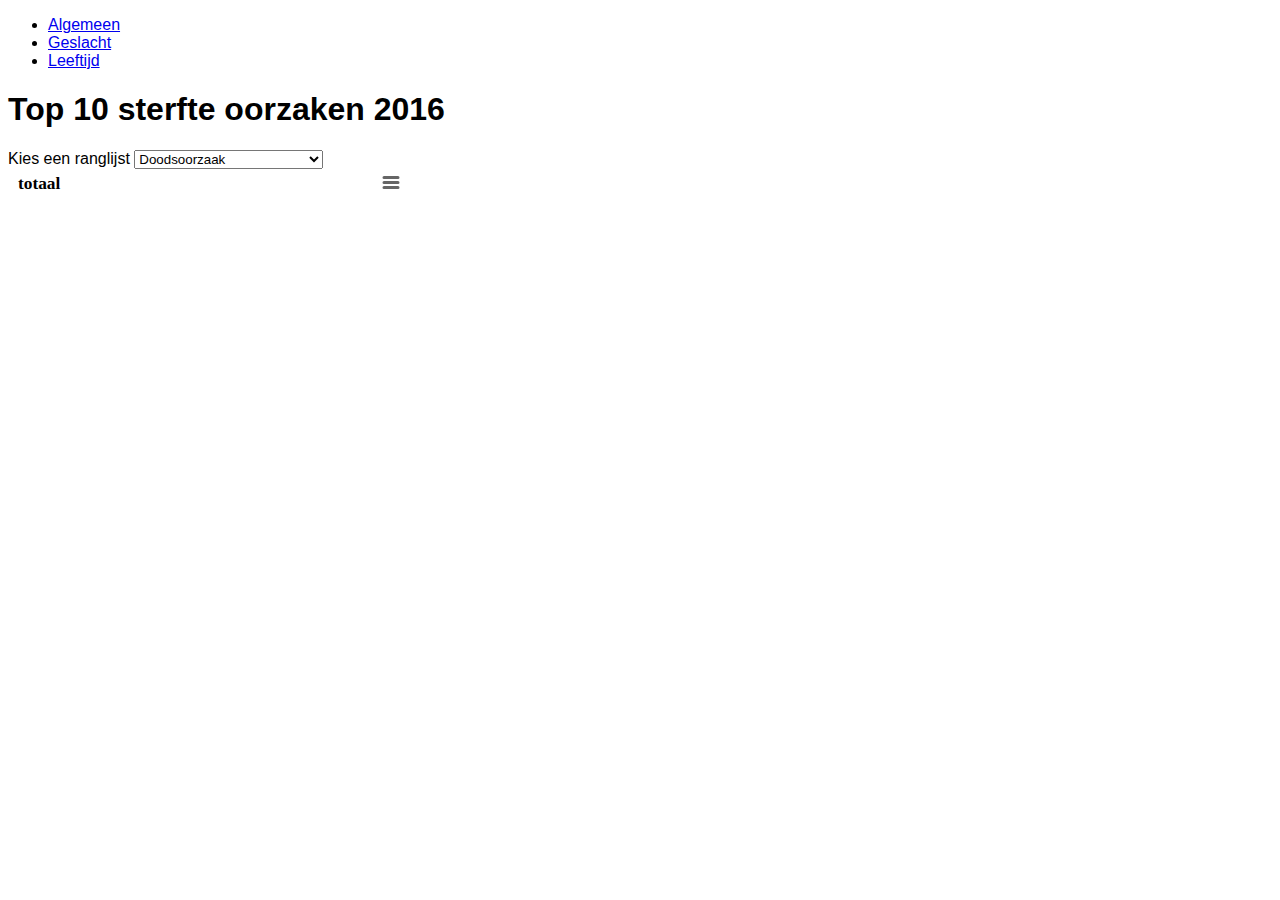
==== HighlightSimilarPoints/index.html @ 831efc1c "Ranglijst: Data #15: - Nieuwe data converteren naar JSON en opnemen in code - Opties in select aanpa" ====
<!DOCTYPE HTML>
<html>

<head>
  <meta http-equiv="Content-Type" content="text/html; charset=utf-8">
  <meta name="viewport" content="width=device-width, initial-scale=1">
  <title>Geslacht - VZinfo ranglijst</title>

  <link rel="stylesheet" href="css/style.css" />
  <link rel="stylesheet" href="css/vzinfo.css" />

  <!-- <script src="https://code.jquery.com/jquery-3.3.1.min.js"
    integrity="sha256-FgpCb/KJQlLNfOu91ta32o/NMZxltwRo8QtmkMRdAu8=" crossorigin="anonymous"></script> -->
  <script src="js/jquery/jquery-3.3.1.min.js"></script>
  <script src="js/highcharts/highcharts.src.js"></script>
  <script src="js/highcharts/modules/exporting.js"></script>
  <script src="js/highcharts/modules/export-csv.js"></script>

  <!-- Ranglijsten theme & script -->
  <script type="text/javascript" src="js/chart-functions.js?20190215"></script>
  <script src="js/themes/vzinfo_highchartstheme.js?20190215"></script>
</head>

<body>
  <ul>
    <li><a href="index.html">Algemeen</a></li>
    <li><a href="geslacht.html">Geslacht</a></li>
    <li><a href="leeftijd.html">Leeftijd</a></li>
  </ul>

  <h1>Top 10 sterfte oorzaken 2016</h1>

  <!-- VZinfo Supercharts.html to include - start -->

  <div class="ranglijst indicator">
    <label for="ranglijst_indicator">Kies een ranglijst</label>
    <select id="ranglijst_indicator">
      <option>Doodsoorzaak</option>
      <option>Verloren levensjaren</option>
      <option>Verlies gezonde levensjaren</option>
      <option>Voorkomen</option>
      <option>Ziektelast</option>
      <option>Zorgkosten</option>
    </select>
  </div>

  <div class="ranglijst wrapper" data-ranglijst="algemeen"></div>

  <!-- VZinfo Supercharts.html to include - end -->

  <script type="text/javascript">
    vzinfo.init();
  </script>
</body>

</html>
---- HighlightSimilarPoints/css/style.css ----
body {
  font-family: "RO Sans", Calibri, Verdana, sans-serif;
}
---- HighlightSimilarPoints/css/vzinfo.css ----
div.ranglijst .wrapper {
  float: left;
  margin-bottom: 4em;
}

div.ranglijst .chart-container {
  display: inline-block;
  width: 32%;
  min-width: 296px;
}

div.ranglijst .info-table {
  display: inline-block;
  width: 30%;
  min-width: 280px;
}

div.ranglijst .info-table table {
  border-collapse: collapse;
  width: 100%;
  font-size: 90%;
}

div.ranglijst .info-table table caption {
  padding-bottom: .5em;
}

div.ranglijst .info-table table tr.highlight {
  background-color: #e5f0f9;
  font-weight: bold;
}

div.ranglijst .info-table table tr>* {
  padding: 2px 5px;
  border: 1px solid silver;
  line-height: 1;
}

div.ranglijst .info-table table tbody th {
  text-align: left;
  word-break: break-word;
}

div.ranglijst .info-table table td.number {
  text-align: center;
  width: 3em;
}

div.ranglijst .info-table table td.slider {
  padding-left: .5em;
}
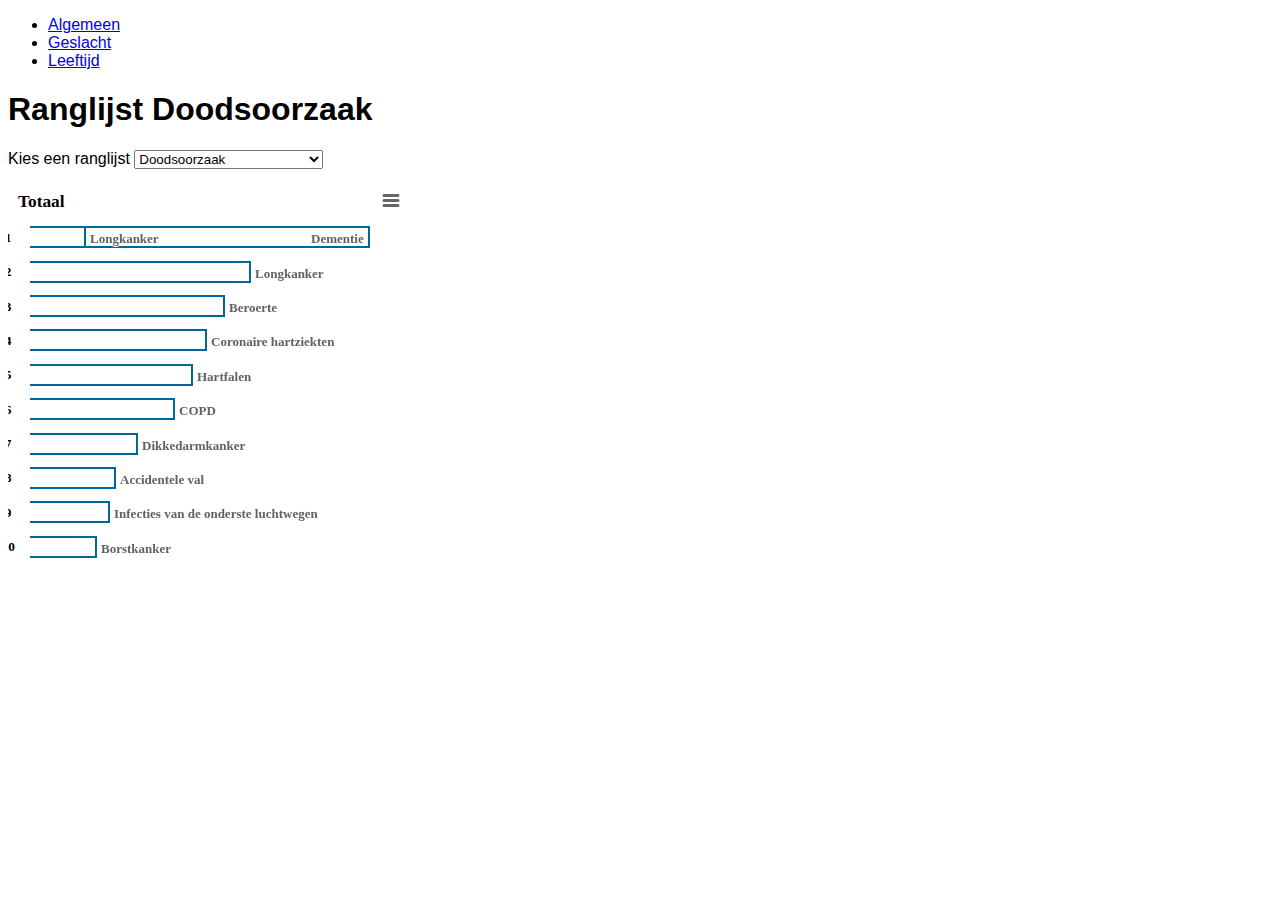
==== commit a025b156: "Functionele aanpassingen #16: - Ranglijst naam in pagina titel of eenvoudige titel 'Ranglijst'" ====
--- a/HighlightSimilarPoints/index.html
+++ b/HighlightSimilarPoints/index.html
@@ -28,7 +28,7 @@
     <li><a href="leeftijd.html">Leeftijd</a></li>
   </ul>
 
-  <h1>Top 10 sterfte oorzaken 2016</h1>
+  <h1 class="title" id="page-title">Ranglijst</h1>
 
   <!-- VZinfo Supercharts.html to include - start -->
 
@@ -44,6 +44,8 @@
     </select>
   </div>
 
+  <br/>
+  
   <div class="ranglijst wrapper" data-ranglijst="algemeen"></div>
 
   <!-- VZinfo Supercharts.html to include - end -->
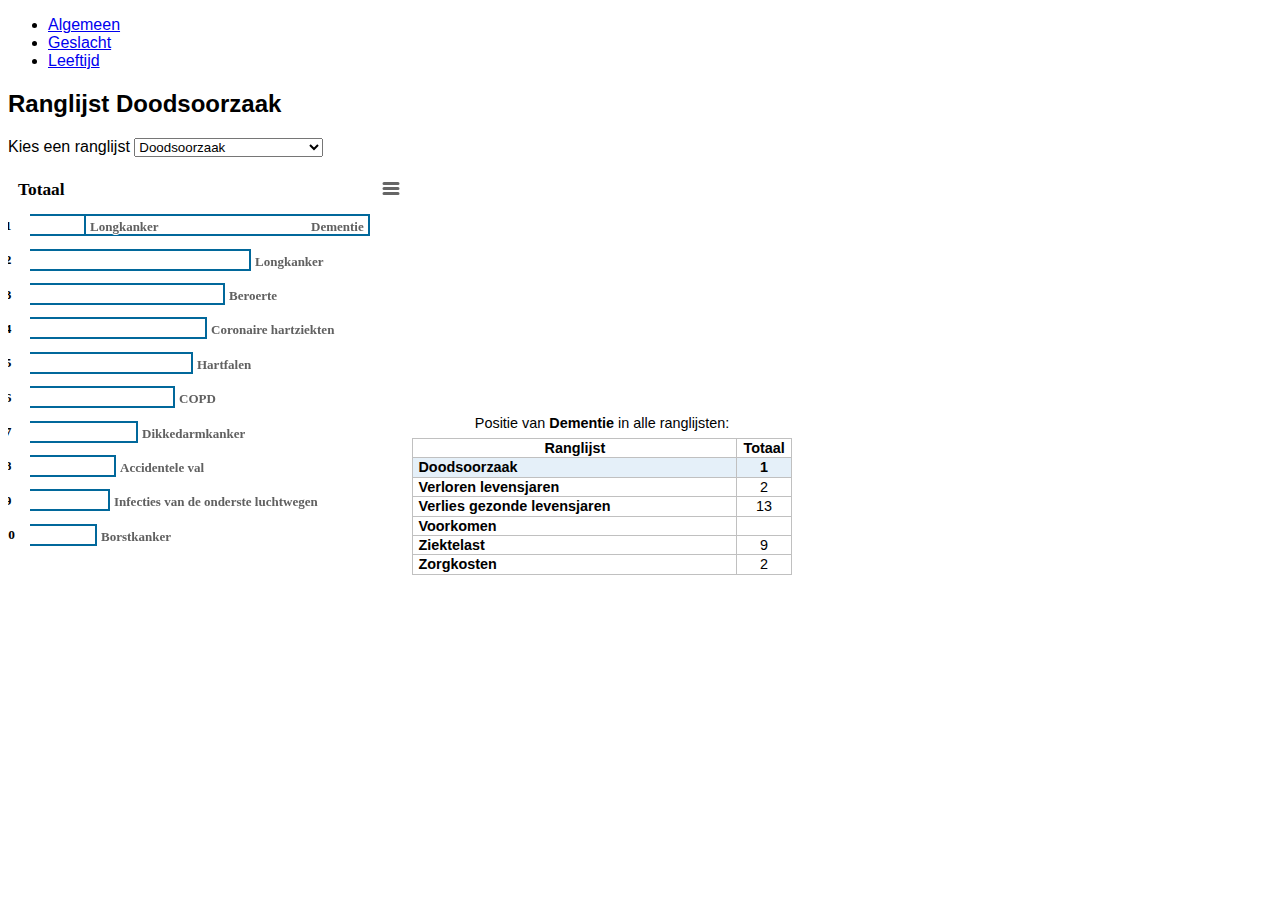
==== commit 96ee45ad: "Functionele aanpassingen #16: - Ranglijst naam in pagina titel of eenvoudige titel 'Ranglijst': h2 i" ====
--- a/HighlightSimilarPoints/index.html
+++ b/HighlightSimilarPoints/index.html
@@ -28,9 +28,9 @@
     <li><a href="leeftijd.html">Leeftijd</a></li>
   </ul>
 
-  <h1 class="title" id="page-title">Ranglijst</h1>
+  <!-- VZinfo Supercharts.html to include - start -->
 
-  <!-- VZinfo Supercharts.html to include - start -->
+  <h2 class="title" id="page-title">Ranglijst</h2>
 
   <div class="ranglijst indicator">
     <label for="ranglijst_indicator">Kies een ranglijst</label>
@@ -44,8 +44,8 @@
     </select>
   </div>
 
-  <br/>
-  
+  <br />
+
   <div class="ranglijst wrapper" data-ranglijst="algemeen"></div>
 
   <!-- VZinfo Supercharts.html to include - end -->
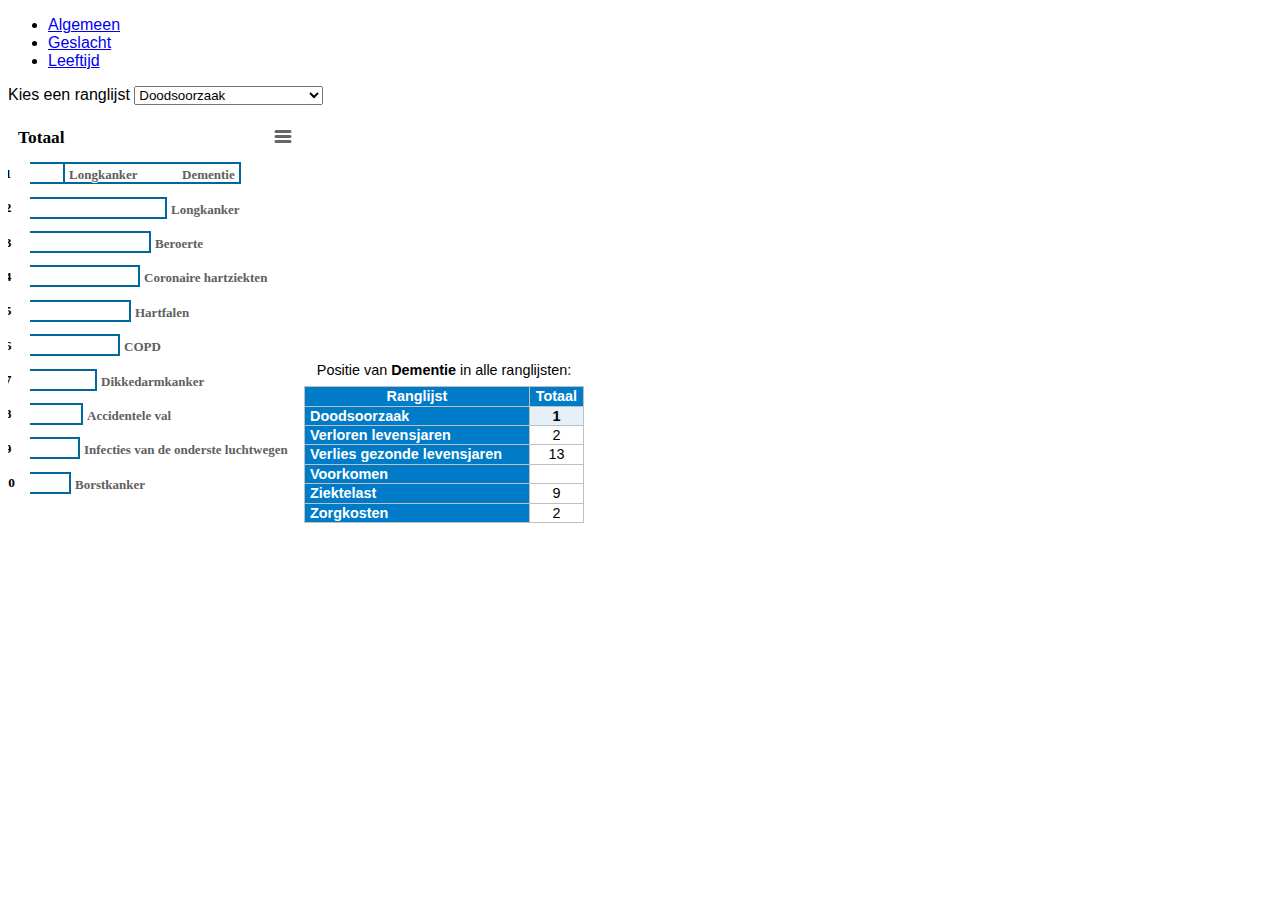
==== commit 6f7c59e6: "Ranglijst: Styling #11: - Copy some VZinfo styling - Use jquery 1.4.4" ====
--- a/HighlightSimilarPoints/index.html
+++ b/HighlightSimilarPoints/index.html
@@ -4,14 +4,12 @@
 <head>
   <meta http-equiv="Content-Type" content="text/html; charset=utf-8">
   <meta name="viewport" content="width=device-width, initial-scale=1">
-  <title>Geslacht - VZinfo ranglijst</title>
+  <title>Algemeen - VZinfo ranglijst</title>
 
-  <link rel="stylesheet" href="css/style.css" />
   <link rel="stylesheet" href="css/vzinfo.css" />
+  <link rel="stylesheet" href="css/ranglijst.css" />
 
-  <!-- <script src="https://code.jquery.com/jquery-3.3.1.min.js"
-    integrity="sha256-FgpCb/KJQlLNfOu91ta32o/NMZxltwRo8QtmkMRdAu8=" crossorigin="anonymous"></script> -->
-  <script src="js/jquery/jquery-3.3.1.min.js"></script>
+  <script src="js/jquery/jquery-1.4.4.min.js"></script>
   <script src="js/highcharts/highcharts.src.js"></script>
   <script src="js/highcharts/modules/exporting.js"></script>
   <script src="js/highcharts/modules/export-csv.js"></script>
@@ -22,34 +20,39 @@
 </head>
 
 <body>
-  <ul>
-    <li><a href="index.html">Algemeen</a></li>
-    <li><a href="geslacht.html">Geslacht</a></li>
-    <li><a href="leeftijd.html">Leeftijd</a></li>
-  </ul>
 
-  <!-- VZinfo Supercharts.html to include - start -->
+  <article class="venz_paragraph">
 
-  <h2 class="title" id="page-title">Ranglijst</h2>
+    <ul>
+      <li><a href="index.html">Algemeen</a></li>
+      <li><a href="geslacht.html">Geslacht</a></li>
+      <li><a href="leeftijd.html">Leeftijd</a></li>
+    </ul>
 
-  <div class="ranglijst indicator">
-    <label for="ranglijst_indicator">Kies een ranglijst</label>
-    <select id="ranglijst_indicator">
-      <option>Doodsoorzaak</option>
-      <option>Verloren levensjaren</option>
-      <option>Verlies gezonde levensjaren</option>
-      <option>Voorkomen</option>
-      <option>Ziektelast</option>
-      <option>Zorgkosten</option>
-    </select>
-  </div>
+    <!-- VZinfo Supercharts.html to include - start -->
 
-  <br />
+    <h2 class="title" id="page-title">Ranglijst</h2>
 
-  <div class="ranglijst wrapper" data-ranglijst="algemeen"></div>
+    <div class="ranglijst indicator">
+      <label for="ranglijst_indicator">Kies een ranglijst</label>
+      <select id="ranglijst_indicator">
+        <option>Doodsoorzaak</option>
+        <option>Verloren levensjaren</option>
+        <option>Verlies gezonde levensjaren</option>
+        <option>Voorkomen</option>
+        <option>Ziektelast</option>
+        <option>Zorgkosten</option>
+      </select>
+    </div>
 
-  <!-- VZinfo Supercharts.html to include - end -->
+    <br />
 
+    <div class="ranglijst wrapper" data-ranglijst="algemeen"></div>
+
+    <!-- VZinfo Supercharts.html to include - end -->
+
+  </article>
+  
   <script type="text/javascript">
     vzinfo.init();
   </script>
--- a/HighlightSimilarPoints/css/vzinfo.css
+++ b/HighlightSimilarPoints/css/vzinfo.css
@@ -1,51 +1,16 @@
-div.ranglijst .wrapper {
-  float: left;
-  margin-bottom: 4em;
+/* Styles from VZinfo */
+
+body {
+  font-family: "RO Sans", Calibri, Verdana, sans-serif;
 }
 
-div.ranglijst .chart-container {
-  display: inline-block;
-  width: 32%;
-  min-width: 296px;
+
+table th {
+  background-color: #007bc7;
+  color: #fff;
+  border: none;
 }
 
-div.ranglijst .info-table {
-  display: inline-block;
-  width: 30%;
-  min-width: 280px;
-}
-
-div.ranglijst .info-table table {
-  border-collapse: collapse;
-  width: 100%;
-  font-size: 90%;
-}
-
-div.ranglijst .info-table table caption {
-  padding-bottom: .5em;
-}
-
-div.ranglijst .info-table table tr.highlight {
-  background-color: #e5f0f9;
-  font-weight: bold;
-}
-
-div.ranglijst .info-table table tr>* {
-  padding: 2px 5px;
-  border: 1px solid silver;
-  line-height: 1;
-}
-
-div.ranglijst .info-table table tbody th {
-  text-align: left;
-  word-break: break-word;
-}
-
-div.ranglijst .info-table table td.number {
-  text-align: center;
-  width: 3em;
-}
-
-div.ranglijst .info-table table td.slider {
-  padding-left: .5em;
+table tr:nth-child(odd) {
+  background: #d9ebf7;
 }--- a/HighlightSimilarPoints/css/ranglijst.css
+++ b/HighlightSimilarPoints/css/ranglijst.css
@@ -0,0 +1,56 @@
+div.ranglijst.wrapper {
+  float: left;
+  margin-bottom: 4em;
+}
+
+div.ranglijst .chart-container {
+  display: inline-block;
+  width: 32%;
+  min-width: 296px;
+}
+
+div.ranglijst .info-table {
+  display: inline-block;
+  width: 30%;
+  min-width: 280px;
+}
+
+div.ranglijst .info-table table {
+  border-collapse: collapse;
+  width: 100%;
+  font-size: 90%;
+}
+
+div.ranglijst .info-table table caption {
+  line-height: 1.1;
+  padding-bottom: .5em;
+}
+
+div.ranglijst .info-table table tr.highlight {
+  background-color: #e5f0f9;
+  font-weight: bold;
+}
+
+div.ranglijst .info-table table tr {
+  background: none;
+}
+
+div.ranglijst .info-table table tr>* {
+  padding: 2px 5px;
+  border: 1px solid silver;
+  line-height: 1;
+}
+
+div.ranglijst .info-table table tbody th {
+  text-align: left;
+  word-break: break-word;
+}
+
+div.ranglijst .info-table table td.number {
+  text-align: center;
+  width: 3em;
+}
+
+div.ranglijst .info-table table td.slider {
+  padding-left: .5em;
+}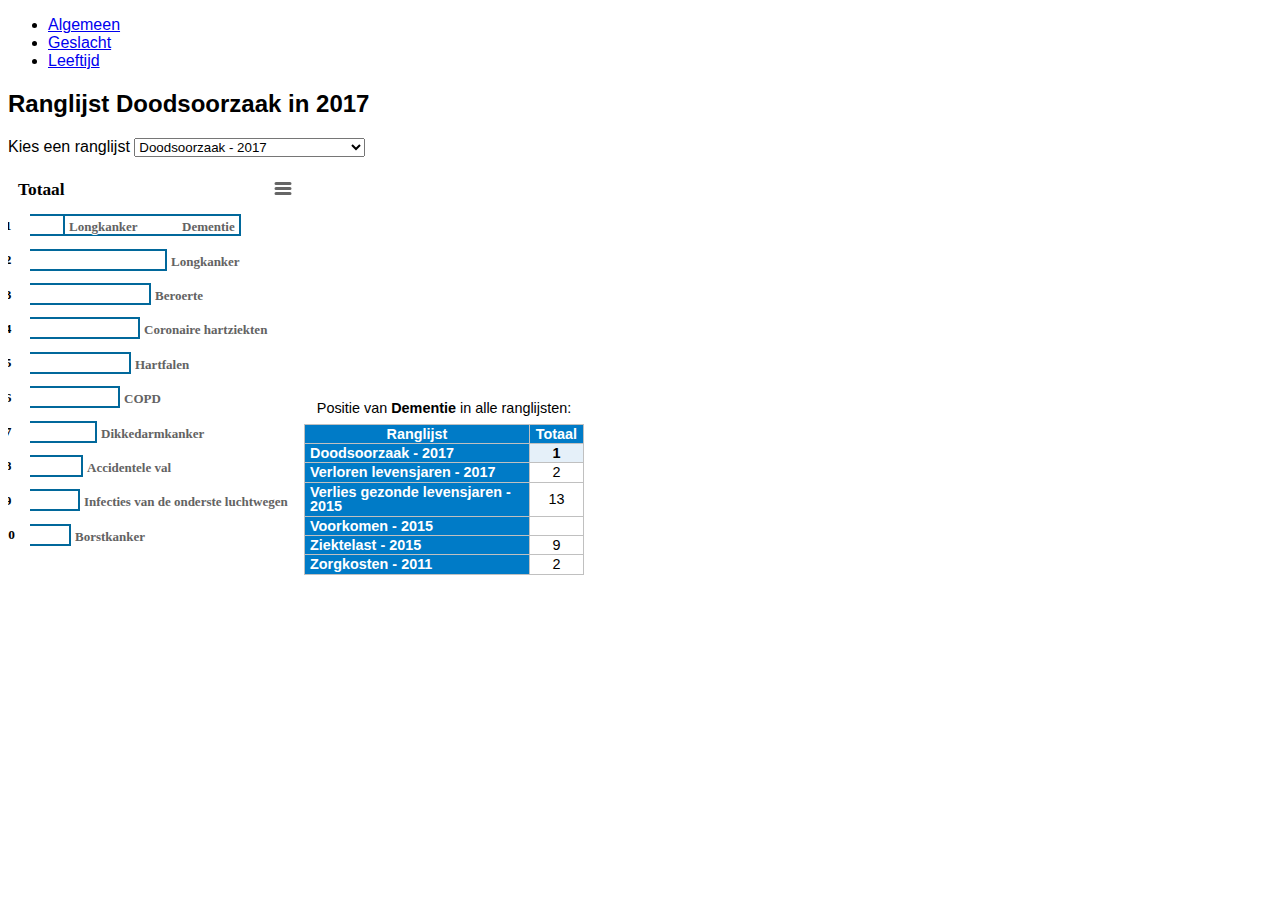
==== commit 892d461c: "Ranglijst: Data #15: - Jaartal van de dataset opnemen in de select - Kolom Maat toevoegen aan toolti" ====
--- a/HighlightSimilarPoints/index.html
+++ b/HighlightSimilarPoints/index.html
@@ -29,19 +29,19 @@
       <li><a href="leeftijd.html">Leeftijd</a></li>
     </ul>
 
+    <h2 class="title" id="page-title">Ranglijst</h2>
+
     <!-- VZinfo Supercharts.html to include - start -->
-
-    <h2 class="title" id="page-title">Ranglijst</h2>
 
     <div class="ranglijst indicator">
       <label for="ranglijst_indicator">Kies een ranglijst</label>
       <select id="ranglijst_indicator">
-        <option>Doodsoorzaak</option>
-        <option>Verloren levensjaren</option>
-        <option>Verlies gezonde levensjaren</option>
-        <option>Voorkomen</option>
-        <option>Ziektelast</option>
-        <option>Zorgkosten</option>
+        <option value="Doodsoorzaak">Doodsoorzaak - 2017</option>
+        <option value="Verloren levensjaren">Verloren levensjaren - 2017</option>
+        <option value="Verlies gezonde levensjaren">Verlies gezonde levensjaren - 2015</option>
+        <option value="Voorkomen">Voorkomen - 2015</option>
+        <option value="Ziektelast">Ziektelast - 2011</option>
+        <option value="Zorgkosten">Zorgkosten - 2011</option>
       </select>
     </div>
 
@@ -52,7 +52,7 @@
     <!-- VZinfo Supercharts.html to include - end -->
 
   </article>
-  
+
   <script type="text/javascript">
     vzinfo.init();
   </script>
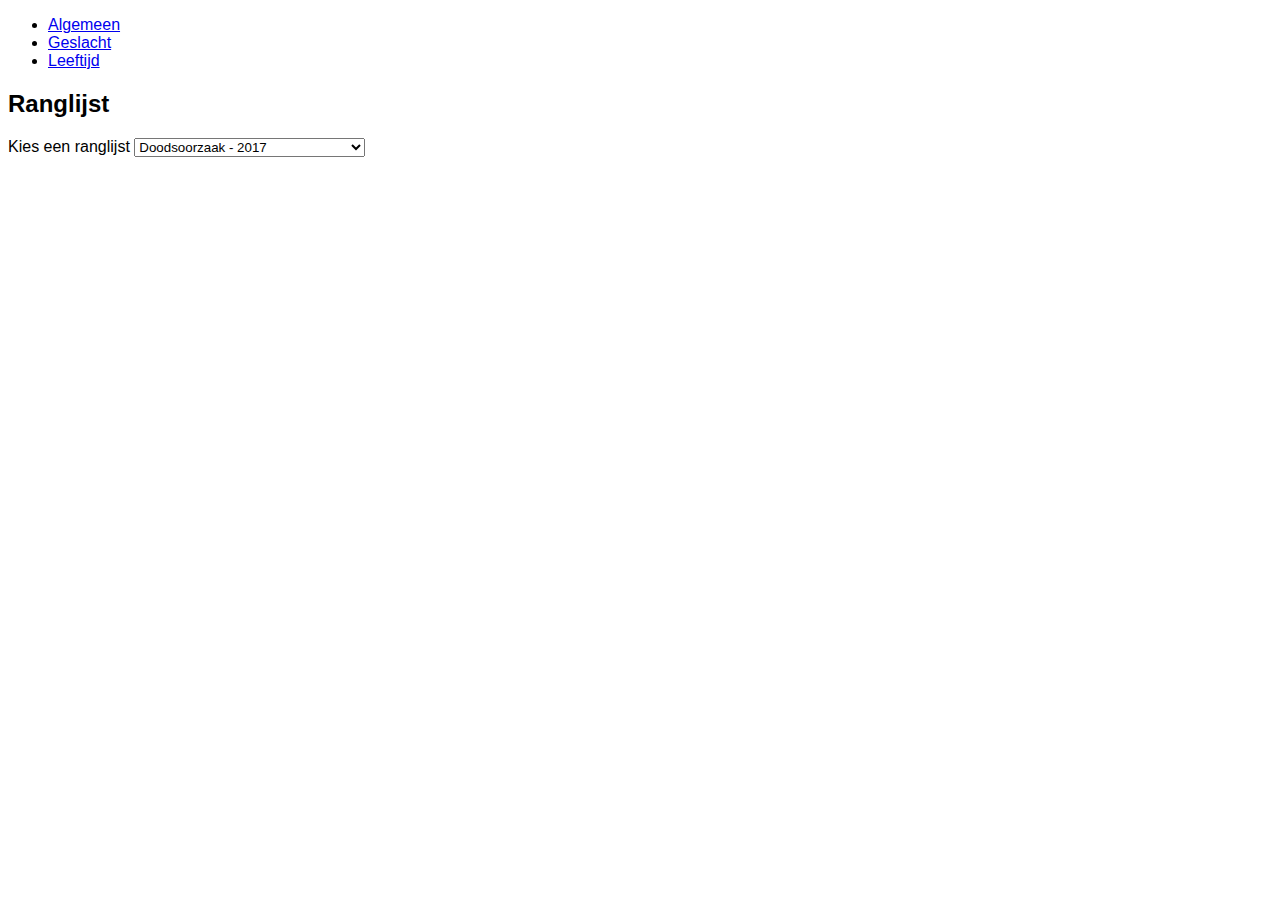
==== commit f23a85ba: "Ranglijst: Functionele aanpassingen #16 - Split js functions from data and combine using php" ====
--- a/HighlightSimilarPoints/index.html
+++ b/HighlightSimilarPoints/index.html
@@ -15,7 +15,8 @@
   <script src="js/highcharts/modules/export-csv.js"></script>
 
   <!-- Ranglijsten theme & script -->
-  <script type="text/javascript" src="js/chart-functions.js?20190215"></script>
+  <!-- <script type="text/javascript" src="js/chart-functions.js?20190215"></script> -->
+  <script type="text/javascript" src="totaal-functions-data.php"></script>
   <script src="js/themes/vzinfo_highchartstheme.js?20190215"></script>
 </head>
 
--- a/HighlightSimilarPoints/css/ranglijst.css
+++ b/HighlightSimilarPoints/css/ranglijst.css
@@ -15,7 +15,7 @@
   min-width: 280px;
 }
 
-div.ranglijst .info-table table {
+div.ranglijst .info-table table, div.ranglijst .highcharts-tooltip table {
   border-collapse: collapse;
   width: 100%;
   font-size: 90%;
@@ -31,11 +31,11 @@
   font-weight: bold;
 }
 
-div.ranglijst .info-table table tr {
+div.ranglijst .info-table table tr, div.ranglijst .highcharts-tooltip table tr {
   background: none;
 }
 
-div.ranglijst .info-table table tr>* {
+div.ranglijst .info-table table tr>*, div.ranglijst .highcharts-tooltip table tr>* {
   padding: 2px 5px;
   border: 1px solid silver;
   line-height: 1;
@@ -51,6 +51,10 @@
   width: 3em;
 }
 
-div.ranglijst .info-table table td.slider {
-  padding-left: .5em;
+div.ranglijst .highcharts-tooltip table thead th {
+  text-align: center;
+}
+
+div.ranglijst .highcharts-tooltip table td.number {
+  text-align: right;
 }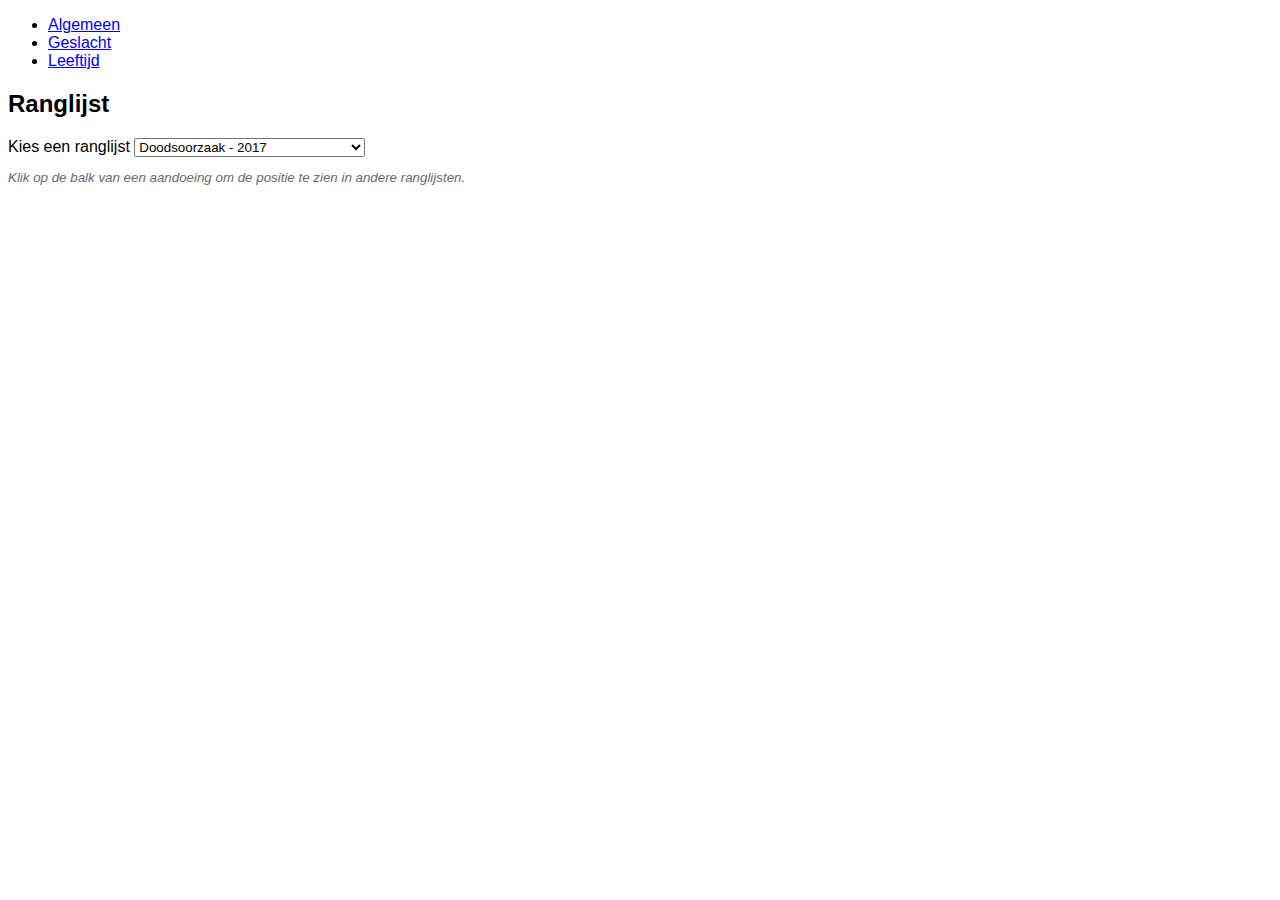
==== commit 4c2a1a88: "Ranglijst: Functionele aanpassingen #16: - Instructie van Cindy onder select" ====
--- a/HighlightSimilarPoints/index.html
+++ b/HighlightSimilarPoints/index.html
@@ -46,7 +46,7 @@
       </select>
     </div>
 
-    <br />
+    <p class="ranglijst help-text">Klik op de balk van een aandoeing om de positie te zien in andere ranglijsten.</p>
 
     <div class="ranglijst wrapper" data-ranglijst="algemeen"></div>
 
--- a/HighlightSimilarPoints/css/ranglijst.css
+++ b/HighlightSimilarPoints/css/ranglijst.css
@@ -57,4 +57,10 @@
 
 div.ranglijst .highcharts-tooltip table td.number {
   text-align: right;
+}
+
+p.ranglijst.help-text {
+  font-style: italic;
+  font-size: smaller;
+  color: #696969;
 }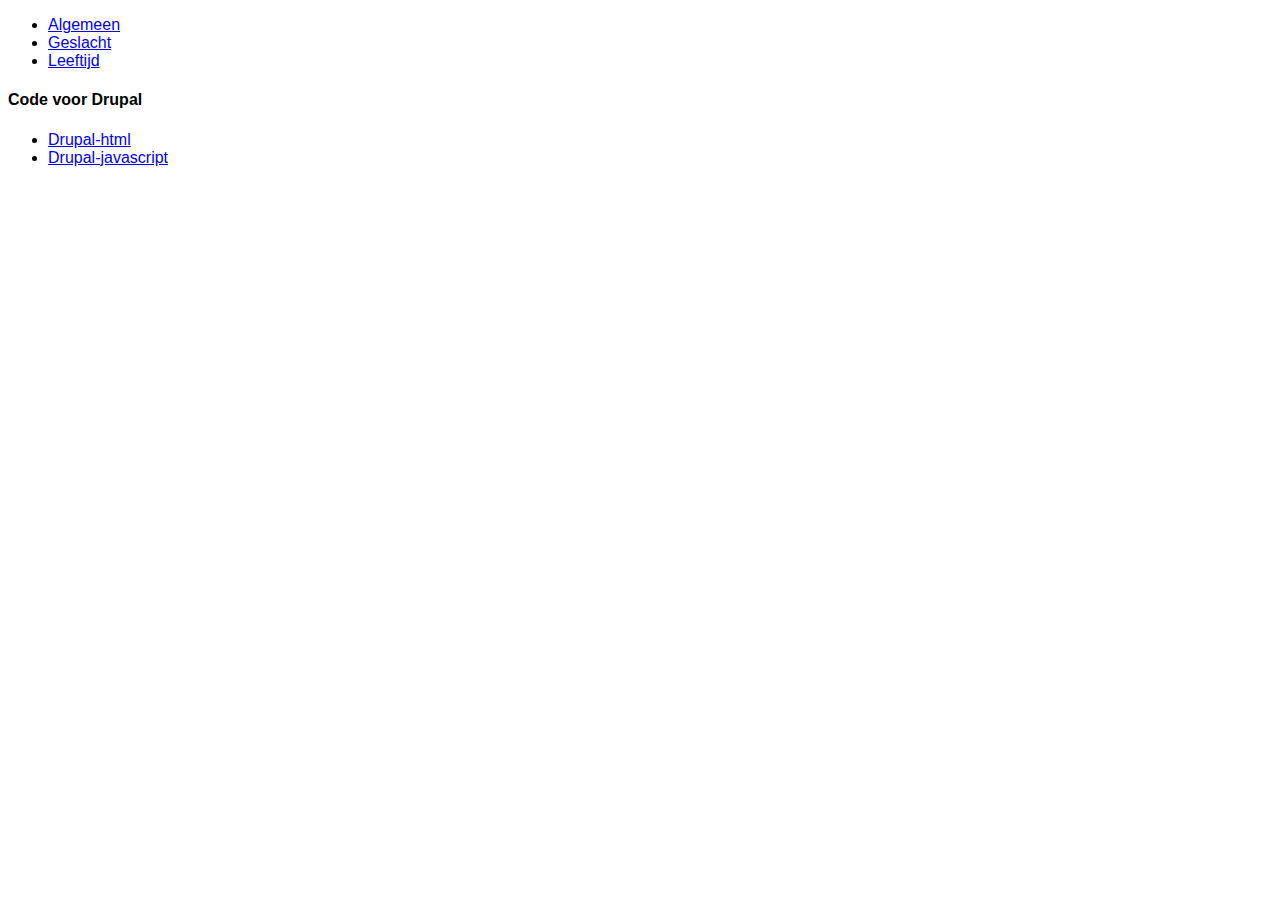
==== commit d7b53a19: "D-VZI2-57352  Ranglijst grafieken: - Bij Geslacht de grafieken  smaller, zodat de tabel/popup goed n" ====
--- a/HighlightSimilarPoints/index.html
+++ b/HighlightSimilarPoints/index.html
@@ -25,33 +25,16 @@
   <article class="venz_paragraph">
 
     <ul>
-      <li><a href="index.html">Algemeen</a></li>
+      <li><a href="algemeen.php">Algemeen</a></li>
       <li><a href="geslacht.html">Geslacht</a></li>
       <li><a href="leeftijd.html">Leeftijd</a></li>
-    </ul>
+    </ul> 
 
-    <h2 class="title" id="page-title">Ranglijst</h2>
-
-    <!-- VZinfo Supercharts.html to include - start -->
-
-    <div class="ranglijst indicator">
-      <label for="ranglijst_indicator">Kies een ranglijst</label>
-      <select id="ranglijst_indicator">
-        <option value="Doodsoorzaak">Doodsoorzaak - 2017</option>
-        <option value="Verloren levensjaren">Verloren levensjaren - 2017</option>
-        <option value="Verlies gezonde levensjaren">Verlies gezonde levensjaren - 2015</option>
-        <option value="Voorkomen">Voorkomen - 2015</option>
-        <option value="Ziektelast">Ziektelast - 2011</option>
-        <option value="Zorgkosten">Zorgkosten - 2011</option>
-      </select>
-    </div>
-
-    <p class="ranglijst help-text">Klik op de balk van een aandoeing om de positie te zien in andere ranglijsten.</p>
-
-    <div class="ranglijst wrapper" data-ranglijst="algemeen"></div>
-
-    <!-- VZinfo Supercharts.html to include - end -->
-
+    <h4>Code voor Drupal</h4>
+    <ul>
+      <li><a href="Drupal-html.php">Drupal-html</a></li>
+      <li><a href="Drupal-javascript.php">Drupal-javascript</a></li>
+    </ul> 
   </article>
 
   <script type="text/javascript">
--- a/HighlightSimilarPoints/css/ranglijst.css
+++ b/HighlightSimilarPoints/css/ranglijst.css
@@ -4,15 +4,18 @@
 }
 
 div.ranglijst .chart-container {
-  display: inline-block;
-  width: 32%;
-  min-width: 296px;
+  display: block;
+  float: left !important;
+  /* width: 33%; */
+  min-width: 280px;
 }
 
 div.ranglijst .info-table {
-  display: inline-block;
-  width: 30%;
+  display: block;
+  float: left !important;
+  width: 34%;
   min-width: 280px;
+  color: #42145f;
 }
 
 div.ranglijst .info-table table, div.ranglijst .highcharts-tooltip table {
@@ -27,7 +30,7 @@
 }
 
 div.ranglijst .info-table table tr.highlight {
-  background-color: #e5f0f9;
+  background-color: #e3dce7;
   font-weight: bold;
 }
 
@@ -37,30 +40,52 @@
 
 div.ranglijst .info-table table tr>*, div.ranglijst .highcharts-tooltip table tr>* {
   padding: 2px 5px;
-  border: 1px solid silver;
+  border-bottom: 1px solid #e3dce7;
   line-height: 1;
+}
+
+div.ranglijst .info-table table thead th {
+  background-color: #42145f;
+  color: #fff;
+  border: none;
+}
+
+div.ranglijst .info-table table tbody {
+  border: 1px solid #e3dce7;
 }
 
 div.ranglijst .info-table table tbody th {
   text-align: left;
-  word-break: break-word;
+  /* word-break: break-word; */
+  background-color: #c6b8cf;
+  color: #42145f;
 }
 
-div.ranglijst .info-table table td.number {
-  text-align: center;
-  width: 3em;
-}
-
-div.ranglijst .highcharts-tooltip table thead th {
+div.ranglijst .info-table table tbody td {
   text-align: center;
 }
 
-div.ranglijst .highcharts-tooltip table td.number {
-  text-align: right;
+div.ranglijst .highcharts-tooltip span {
+  z-index: 100 !important;
+  color: red;
+  background: white;
+}
+
+.highcharts-data-labels div span {
+  z-index: 0 !important;
+  overflow: hidden;
+  text-overflow: ellipsis;
+  /* height: 1.1em; */
+  white-space: nowrap !important;
+  /* border: 1px solid red; */
 }
 
 p.ranglijst.help-text {
   font-style: italic;
   font-size: smaller;
   color: #696969;
+}
+
+div.highcharts-container {
+  overflow: visible !important;
 }